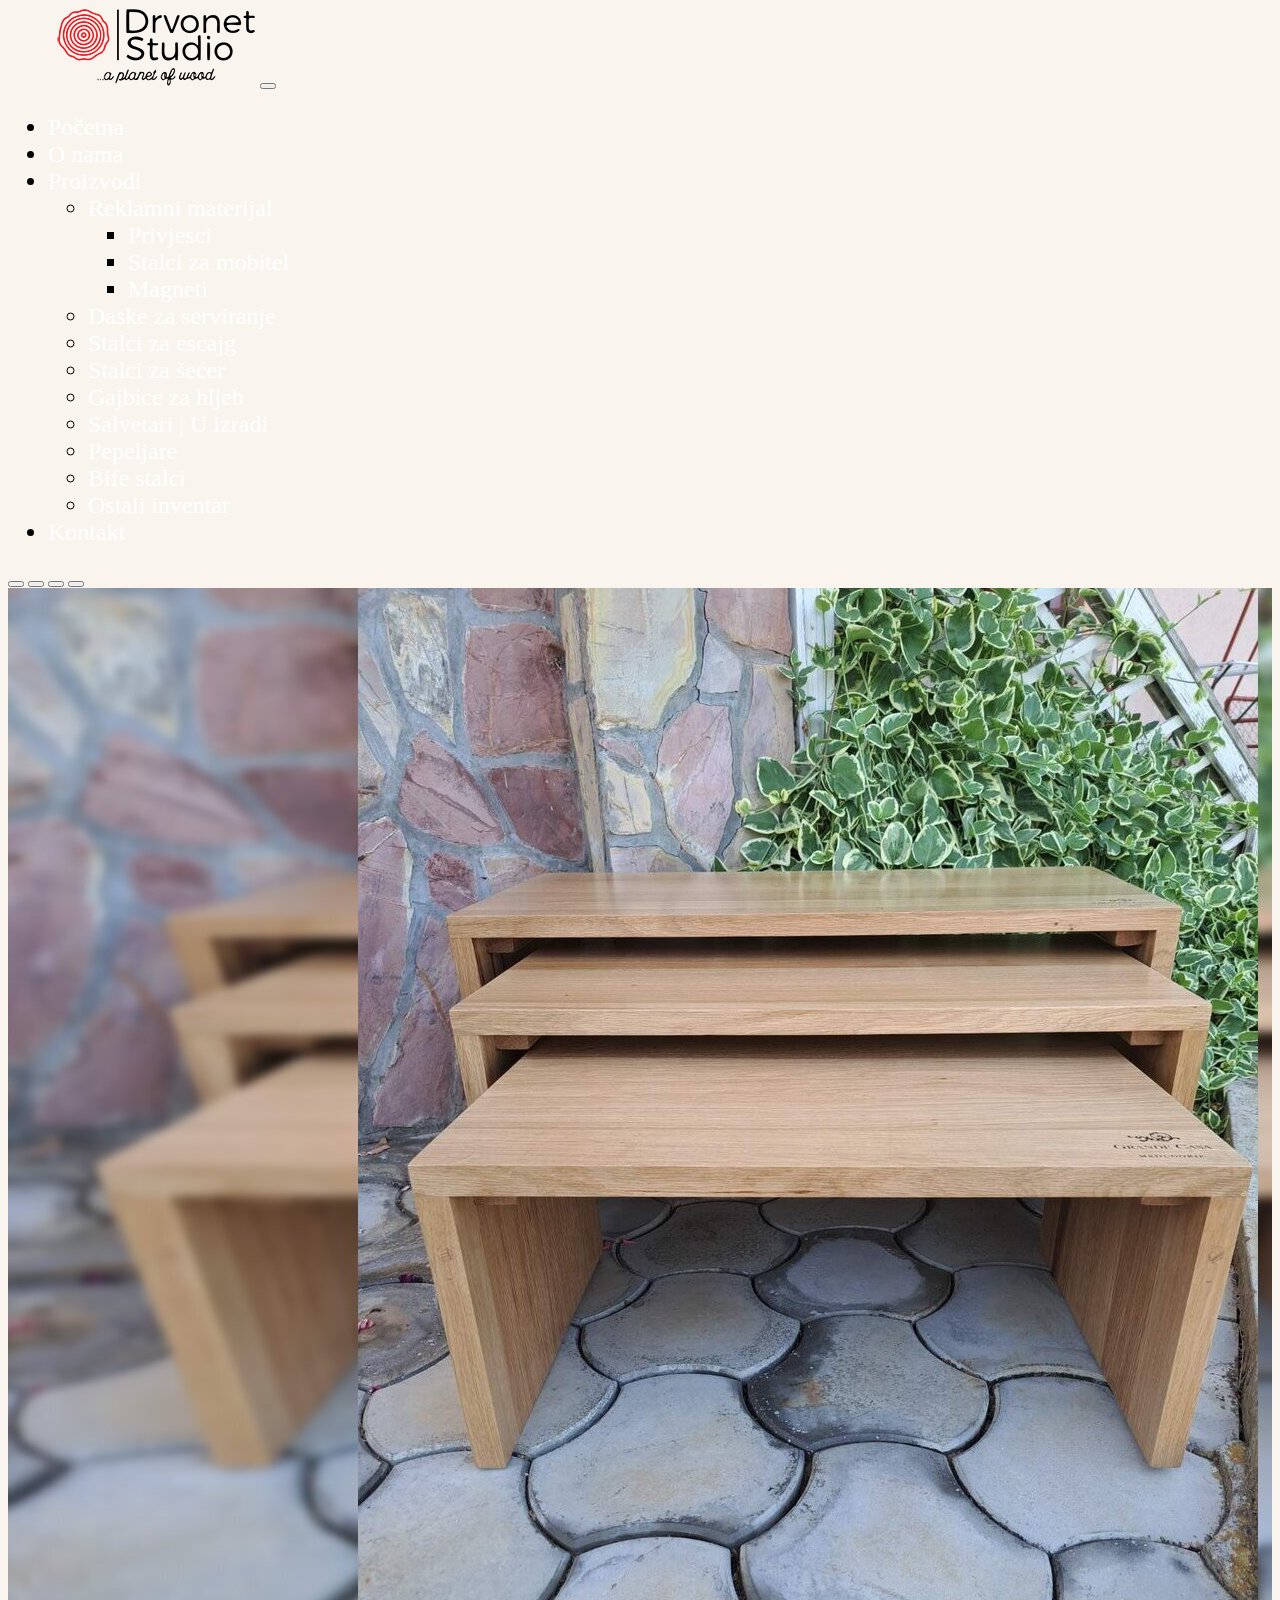
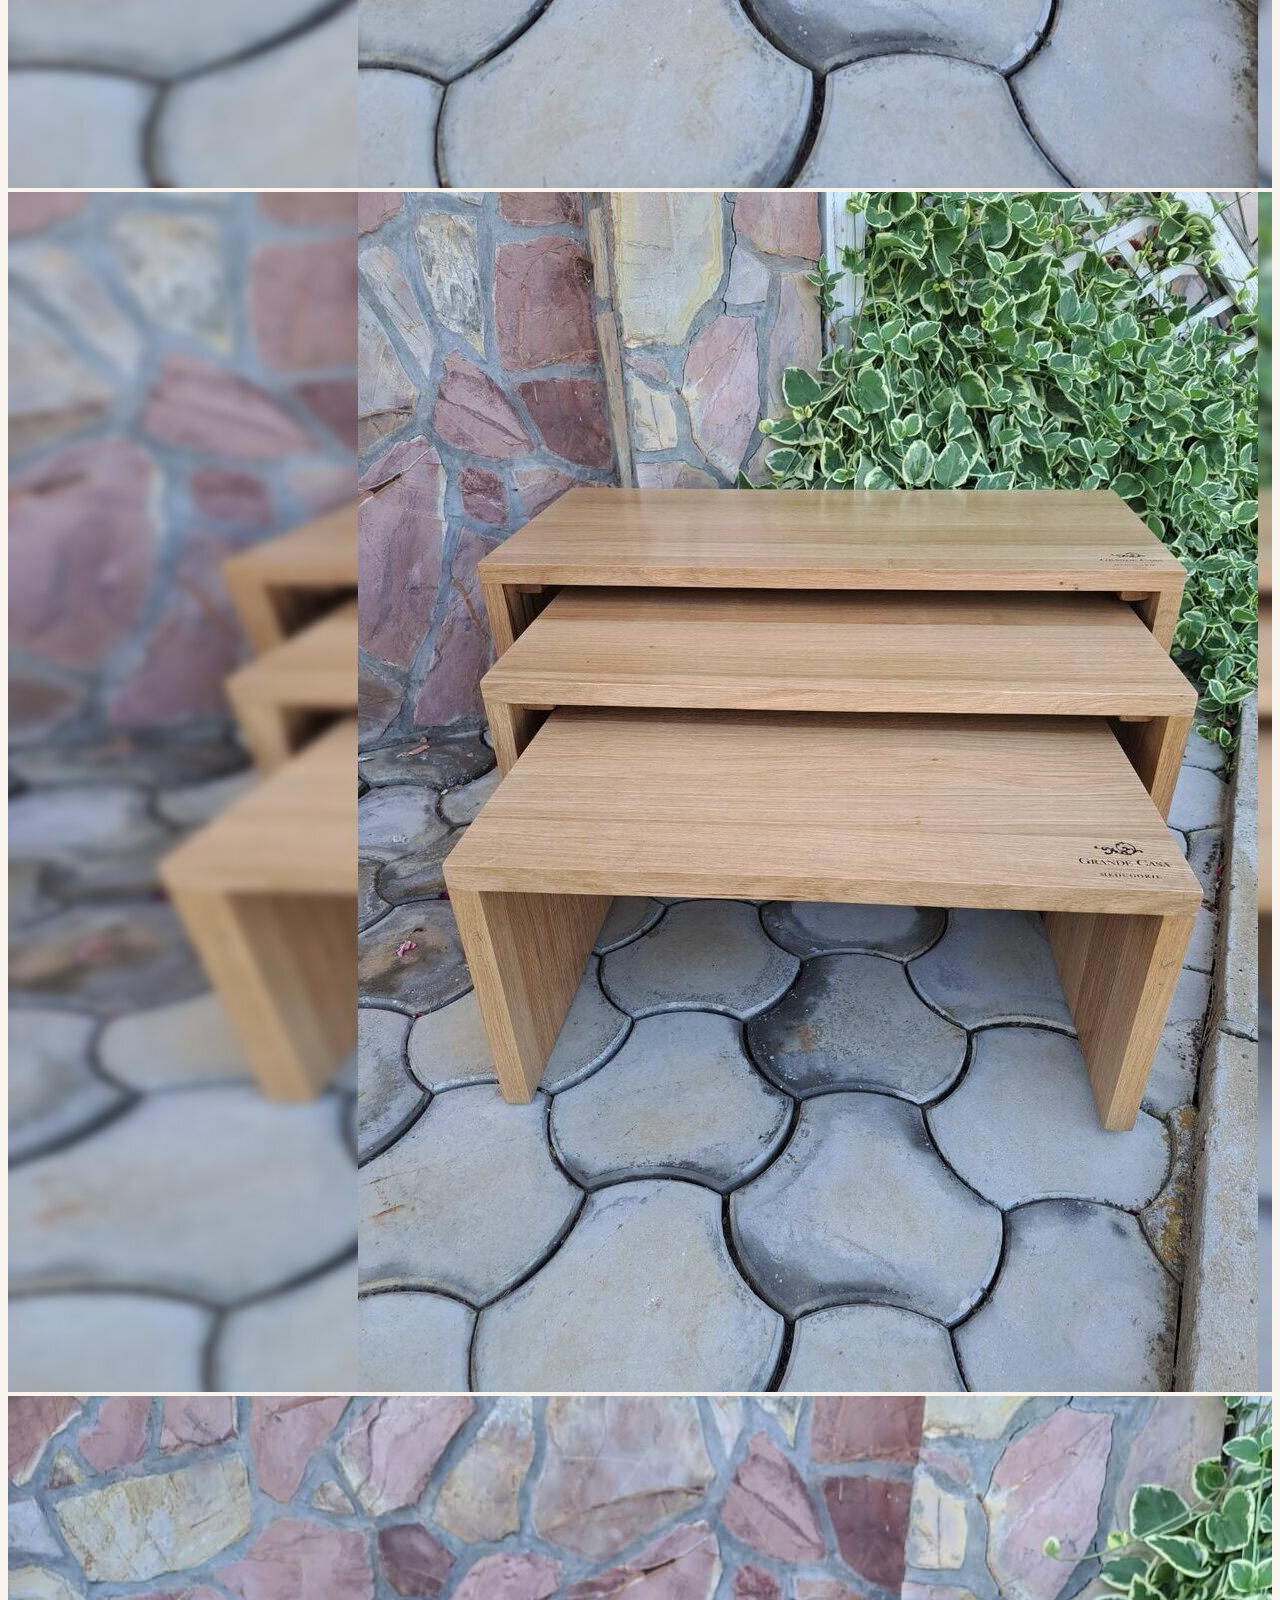
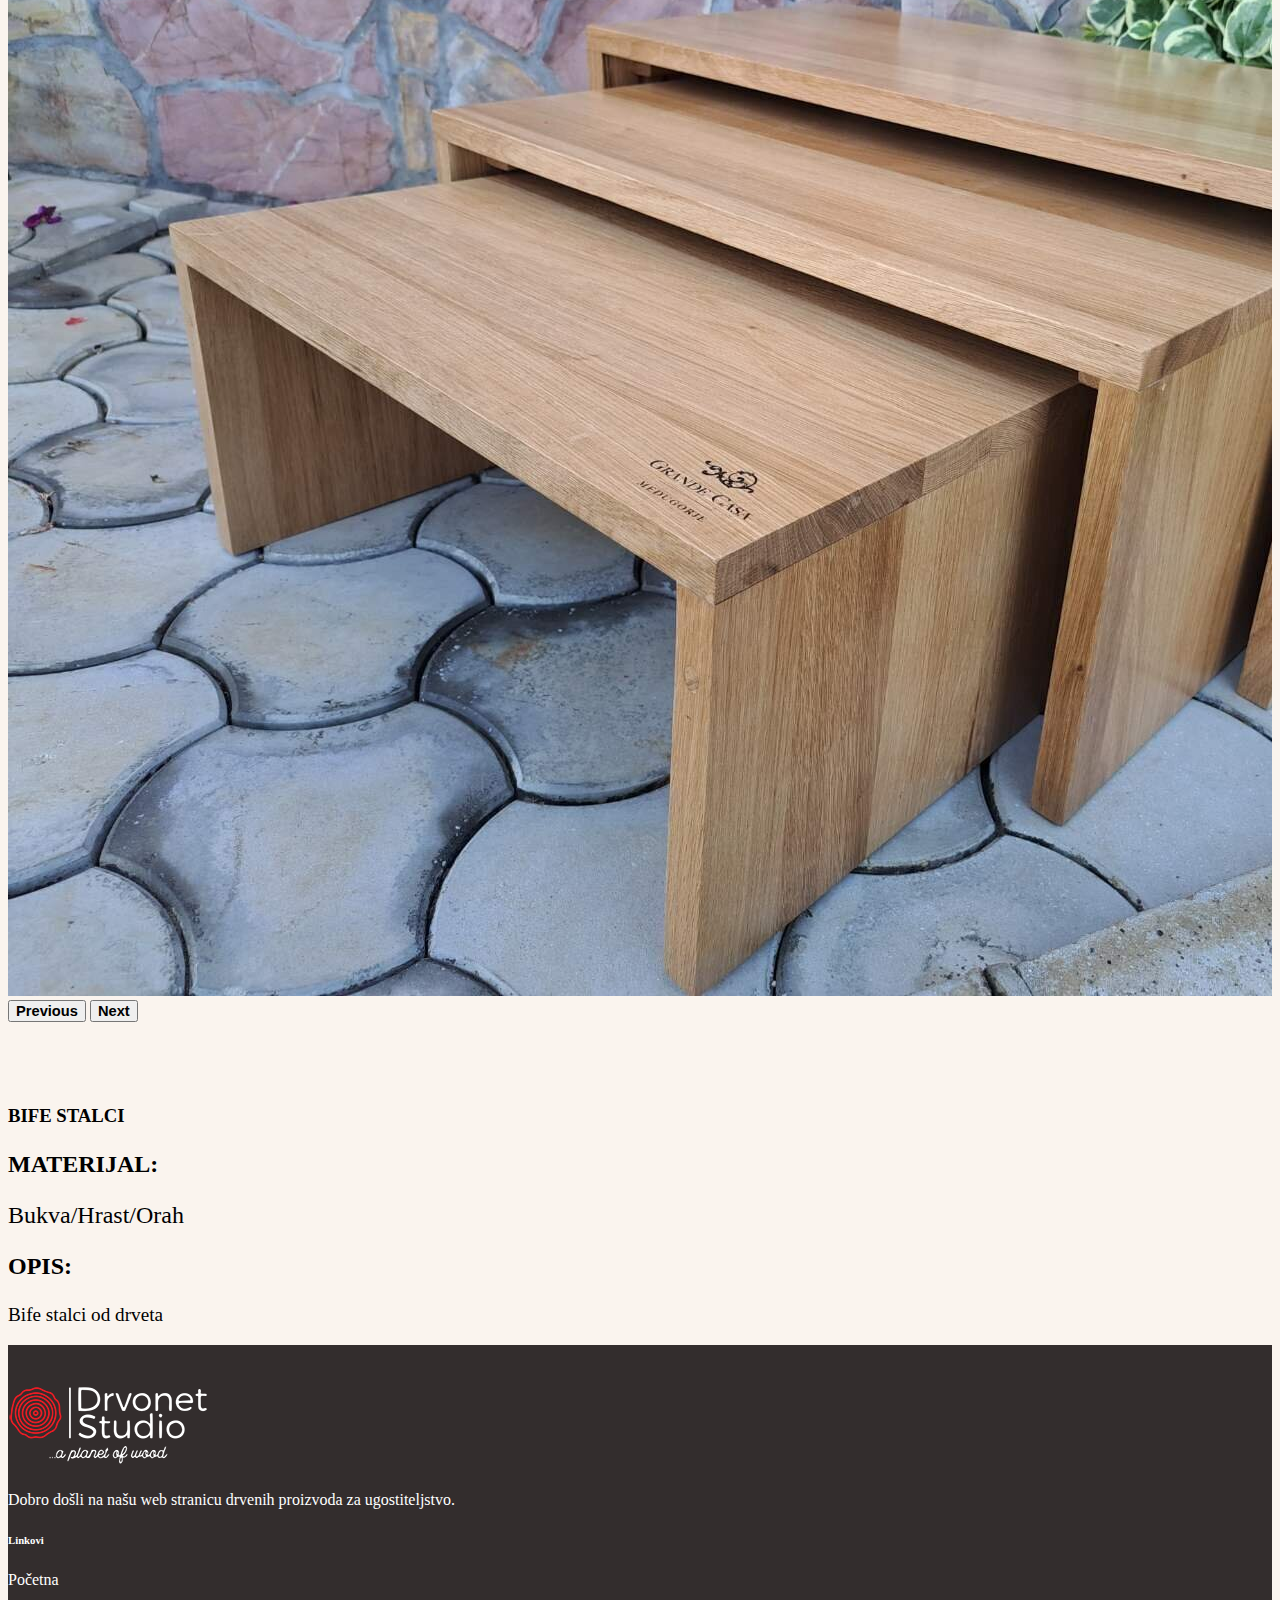
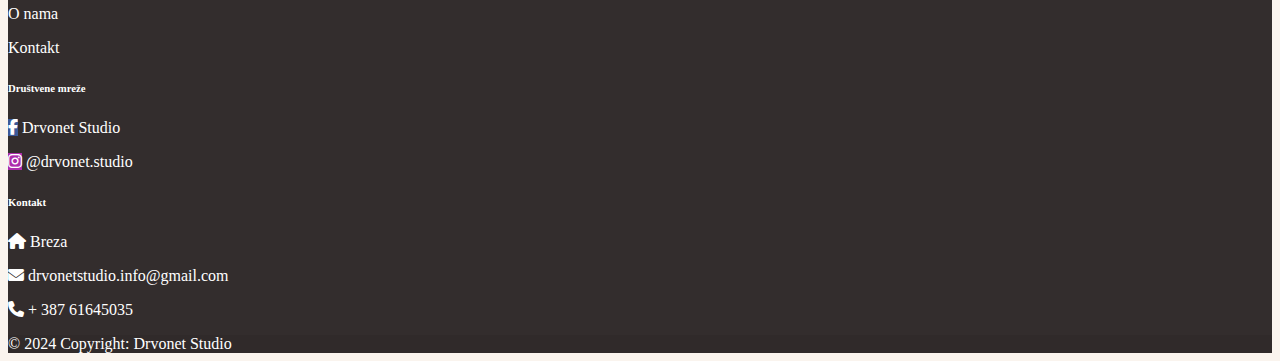
==== bifestalci.html @ 1692c9a7 "pages added,img,css final changes!" ====
<!DOCTYPE html>
<html lang="en">
<head>
    <meta charset="UTF-8">
    <meta name="viewport" content="width=device-width, initial-scale=1.0">
    <title>Proizvodi-Daske za serviranje</title>
    <link rel="icon" type="image/x-icon" href="images/logo & background/Head icon.png">
    <link href="https://cdn.jsdelivr.net/npm/bootstrap@5.3.2/dist/css/bootstrap.min.css" rel="stylesheet" integrity="sha384-T3c6CoIi6uLrA9TneNEoa7RxnatzjcDSCmG1MXxSR1GAsXEV/Dwwykc2MPK8M2HN" crossorigin="anonymous">
    <link rel="stylesheet" href="https://cdnjs.cloudflare.com/ajax/libs/font-awesome/6.5.1/css/all.min.css">
    <link rel="stylesheet" href="css/style.css">
</head>
<body>

    

     <!--  navbar    --> 
  <header>
   
    <nav class="navbar navbar-expand-sm navbar tekst">
      <div class="container-fluid">
        <a class="navbar-brand" href="#"><img class="logo" src="images/logo & background/DRVONET1-LOGO (1).png" alt="logo"></a>
        <button class="navbar-toggler" type="button" data-bs-toggle="collapse" data-bs-target="#navbarNavDropdown" aria-controls="navbarNavDropdown" aria-expanded="false" aria-label="Toggle navigation">
          <span class="navbar-toggler-icon"></span>
        </button>
        <div class="collapse navbar-collapse tekst-navbar razmak" id="navbarNavDropdown">
          <ul class="navbar-nav ms-auto">
            <li class="nav-item">
              <a class="nav-link" aria-current="page" href="index.html">Početna</a>
            </li>
            <li class="nav-item">
              <a class="nav-link" href="onama.html">O nama</a>
            </li>
            <li class="nav-item dropdown">
              <a class="nav-link active dropdown-toggle" data-bs-auto-close="outside" href="#" role="button" data-bs-toggle="dropdown" aria-expanded="false">
                Proizvodi
              </a>
              <ul class="dropdown-menu">
                <li class="dropstart"><a class="dropdown-item dropdown-toggle navbar-droplinks" data-bs-toggle="dropdown" href="#">Reklamni materijal</a>
                  <ul class="dropdown-menu">
                    <li><a class="dropdown-item navbar-droplinks" href="./privjesci.html">Privjesci</a></li>
                    <li><a class="dropdown-item navbar-droplinks" href="stalcizamobitel.html">Stalci za mobitel</a></li>
                    <li><a class="dropdown-item navbar-droplinks" href="magneti.html">Magneti</a></li>
                  </ul>
              </li>  
                <li><a class="dropdown-item navbar-droplinks" href="daskezaserviranje.html">Daske za serviranje</a>
                <li><a class="dropdown-item navbar-droplinks" href="stalcizaescajg.html">Stalci za escajg</a></li>
                <li><a class="dropdown-item navbar-droplinks" href="stalcizasecer.html">Stalci za šećer</a></li>
                <li><a class="dropdown-item navbar-droplinks" href="gajbicezahljeb.html">Gajbice za hljeb</a></li>
                <li><a class="dropdown-item navbar-droplinks" href="#">Salvetari | U izradi</a></li>
                <li><a class="dropdown-item navbar-droplinks" href="pepeljare.html">Pepeljare</a></li>
                <li><a class="dropdown-item navbar-droplinks" href="bifestalci.html">Bife stalci</a></li>
                <li><a class="dropdown-item navbar-droplinks" href="#">Ostali inventar</a></li>   
              </ul>
              <li class="nav-item">
                <a class="nav-link" href="kontakt.html">Kontakt</a>
              </li>
              </li>
            </ul>
          </div>
        </div>
      </nav>   
    </header>

    <div class="container mt-5">
        <div class="row">
         
            <div class="col-sm-6">
              <div id="carouselExampleIndicators" class="carousel slide carousel-height">
                <div class="carousel-indicators">
                  <button type="button" data-bs-target="#carouselExampleIndicators" data-bs-slide-to="0" class="active" aria-current="true" aria-label="Slide 1"></button>
                  <button type="button" data-bs-target="#carouselExampleIndicators" data-bs-slide-to="1" aria-label="Slide 2"></button>
                  <button type="button" data-bs-target="#carouselExampleIndicators" data-bs-slide-to="2" aria-label="Slide 3"></button>
                  <button type="button" data-bs-target="#carouselExampleIndicators" data-bs-slide-to="3" aria-label="Slide 0"></button>
                </div>
                <div class="carousel-inner">
                  <div class="carousel-item active">
                    <img src="images/bifestalci/bife1.jpg" class="d-block w-100" alt="bife stalak">
                  </div>
                  <div class="carousel-item">
                    <img src="images/bifestalci/bife2.jpg" class="d-block w-100" alt="bife stalak">
                  </div>
                  <div class="carousel-item">
                    <img src="images/bifestalci/bife3.jpg" class="d-block w-100" alt="bife stalak">
                  </div>
                </div>
                <button class="carousel-control-prev" type="button" data-bs-target="#carouselExampleIndicators" data-bs-slide="prev">
                  <span class="carousel-control-prev-icon" aria-hidden="true"></span>
                  <span class="visually-hidden">Previous</span>
                </button>
                <button class="carousel-control-next" type="button" data-bs-target="#carouselExampleIndicators" data-bs-slide="next">
                  <span class="carousel-control-next-icon" aria-hidden="true"></span>
                  <span class="visually-hidden">Next</span>
                </button>
              </div>
            </div>
            <div class="col-sm-5">
                <h3>BIFE STALCI</h3>
                <p class="text-proizvodi">MATERIJAL:</p>
                <p class="text-proizvodi2">Bukva/Hrast/Orah</p>
                <p class="text-proizvodi">OPIS:</p>
                <p class="opis-proivodi">
                    Bife stalci od drveta

                </p>     
            </div>
        </div>  
        </div> 
        
        <!-- Footer -->
<footer class="footer-boja text-center text-lg-start bg-body-tertiary text-muted">
  <!-- Section: Links  -->
  <section class="">
    <div class="container text-center text-md-start mt-5">
      <!-- Grid row -->
      <div class="row mt-3">
        <!-- Grid column -->
        <div class="col-md-3 col-lg-4 col-xl-3 mx-auto mb-4">
          <!-- Content -->
          <h6 class="text-uppercase fw-bold mb-4">
            <img src="images/logo & background/DRVONET1-LOGO (2).png" alt="logo">
          </h6>
          <p>
            Dobro došli na našu web stranicu drvenih proizvoda za ugostiteljstvo.
          </p>
        </div>
        <!-- Grid column -->
        <div class="col-md-3 col-lg-2 col-xl-2 mx-auto mb-4">
          <!-- Links -->
          <h6 class="text-uppercase fw-bold mb-4">
            Linkovi
          </h6>
          <p>
            <a href="index.html" class="text-reset">Početna</a>
          </p>
          <p>
            <a href="onama.html" class="text-reset">O nama</a>
          </p>
          <p>
            <a href="kontakt.html" class="text-reset">Kontakt</a>
          </p>
        </div>
        <!-- Grid column -->
        <!-- Grid column -->
         <div class="col-md-3 col-lg-2 col-xl-2 mx-auto mb-4">
          <!-- Links -->
          <h6 class="text-uppercase fw-bold mb-4">
            Društvene mreže
          </h6>
          <p>
            <a data-mdb-ripple-init
            class="btn text-white btn-floating m-1"
            style="background-color: #3b5998;"
            href="https://www.facebook.com/drvonet.studio/" target="_blank"
            role="button"
            ><i class="fab fa-facebook-f fa-1x"></i
          ></a>
          Drvonet Studio
          </p>
          <p>
            <a 
            data-mdb-ripple-init
            class="btn text-white btn-floating m-1"
            style="background-color: #ac2bac;"
            href="https://www.instagram.com/drvonet.studio/" target="_blank"
            role="button"
            ><i class="fab fa-instagram fa-1x"></i
          ></a>
          @drvonet.studio
          </p>
        </div>
        <!-- Grid column -->
        <!-- Grid column -->
        <div class="col-md-4 col-lg-3 col-xl-3 mx-auto mb-md-0 mb-4">
          <!-- Links -->
          <h6 class="text-uppercase fw-bold mb-4">Kontakt</h6>
          <p><i class="fas fa-home me-3"></i> Breza</p>
          <p>
            <i class="fas fa-envelope me-3"></i>
            drvonetstudio.info@gmail.com
          </p>
          <p><i class="fas fa-phone me-3"></i> + 387 61645035</p>
        </div>
        <!-- Grid column -->
      </div>
      <!-- Grid row -->
    </div>
  </section>
  <!-- Section: Links  -->
  <!-- Copyright -->
  <div class="text-center p-4" style="background-color: rgba(0, 0, 0, 0.05);">
    © 2024 Copyright:
    <a class="text-reset fw-bold">Drvonet Studio</a>
  </div>
  <!-- Copyright -->
</footer>
<!-- Footer -->
        
        
        

     
        
        

  
  
  


   

    <script src="https://cdn.jsdelivr.net/npm/bootstrap@5.3.2/dist/js/bootstrap.bundle.min.js" integrity="sha384-C6RzsynM9kWDrMNeT87bh95OGNyZPhcTNXj1NW7RuBCsyN/o0jlpcV8Qyq46cDfL" crossorigin="anonymous">
    </script>   
</body>
</html>
---- css/style.css ----
.carousel-height {
    height: 100%;
}


a {
    text-decoration: none;
    color: #fff;
}

span {
    font-weight: 900;
    font-size: 1.1em;
}

.btn a:hover {
    color: black;
}





.contact-social {
    display: flex;
    align-items: center;
    justify-content: center;
}

.contact-social p {
    padding: 1rem;
}


.contact-text {
    font-family: Cambria, Cochin, Georgia, Times, 'Times New Roman', serif;
    font-weight: 300;
    text-align: center;
    font-size: 1.3em;
}

.contact-text a {
    text-decoration: none;
    color: #332D2D;
}

.contact-text a:hover {
    color: #fff;
    transition: 0.5s;
}

.contact-heading {
    text-transform: uppercase;
    font-family: Cambria, Cochin, Georgia, Times, 'Times New Roman', serif;
    font-weight: 800;
    text-align: center;
    padding-top: 5em;
    padding-bottom: 1em;
    font-size: 2.5em;
}

.contact-heading-2 {
    text-transform: uppercase;
    font-family: Cambria, Cochin, Georgia, Times, 'Times New Roman', serif;
    font-weight: 800;
    text-align: center;
    font-size: 1.2em;
    padding-bottom: 2em;
    padding-top: 2em;
}



.slika-proizvodi {
    padding-top: 8em;
}


.text-proizvodi {
    font-size: 1.5em;
    font-weight: bold;
}

.opis-proivodi {
    font-size: 1.2em;
}

.text-proizvodi2 {
    font-size: 1.5em;
    
}

.footer-boja {
    background-color:#332D2D!important;
    color: white!important;
    padding-top: 1em;
}


.carousel {
    height: 100%;
    overflow: hidden;
    padding-bottom: 4em; 
}


.body-onama {
    background-color: #faf4ee;
}


body {
    font-family: Cambria, Cochin, Georgia, Times, 'Times New Roman', serif;
    font-weight: 100;
    font-style: normal;
    background-color: #faf4ee;
  }



.navbar-droplinks:active {
    background-color: #fff;
    color: black;
}


.faq-text {
    color: #fff;
}



.navbar-scroll {
    background-color: #faf4ee;
    transition: 0.7s;
}

.navbar-scroll .nav-item .nav-link {
    color: black;
    
}



.navbar-brand {
    padding-left: 3em;
    
}

.slika-pozadina {
   position: relative;
}


.text-pozadina  {
    position: absolute;
    top: 40%;
    bottom: 25%;
    left: 25%;
    right: 25%;
    text-align: center;
    color: white;   
}

.text-pozadina-proizvodi  {
    position: absolute;
    top: 20%;
    bottom: 25%;
    left: 25%;
    right: 25%;
    text-align: center;
    color: black;
    text-transform: uppercase;   
}


.text-pozadina h1 {
    font-size: 4em;
    font-weight: bold;
    margin-bottom: 5px;
}


.slika-pozadina img {
    width: 100%;
    height: 100vh;
    object-fit: cover;

    
}



.tekst-navbar {
    font-size: 1.5em;
}



.razmak {
    padding-right: 3em;
}


.slika-ponuda {
    width: 250px;
    height: 250px;
}


.onama-tekst {
    width: 100%;
    padding-right: 20%;
    text-align: justify;
}






@media (max-width: 576px) {
    .dropdown-item::before {
        transform: rotate(-90deg);
    }

    .logo {
        color: white;
    }

    .navbar-brand {
        padding: 0;
    } 
}

@media (min-width: 768px) and (max-widht: 991px) {
    .right i {
        top: -52px;
        transform: rotate(90deg);
        left: 50%;
    }
}

@media (max-width: 767px) {
    .left{
        padding: 90px 15px;
        text-align: center;
    }
    .left h2 {
        font-size: 25px;
    }
    .right{
        padding: 25px;
    }
    .right i {
        top: -52px;
        transform: rotate(90deg);
        left: 45%;
    }
    .right button {
        width: 150px;
        padding: 12px 0;
    }

    .form-area {
        padding-top: 30%;
    }



}

@media (max-width: 574px) {
    #navbarNavDropdown {
        background-color: #faf4ee;
    
    }

    .nav-link {
        color: black;
    }

    .nav-link:hover {
        color: black;
    }

    .nav-link:visited {
        color: black;
    }



    .text-pozadina h1 {
        font-size: 3em;
    }

    }


    @media (max-width: 300px) {
        .text-pozadina h1 {
            font-size: 2.1em;
        }
    }
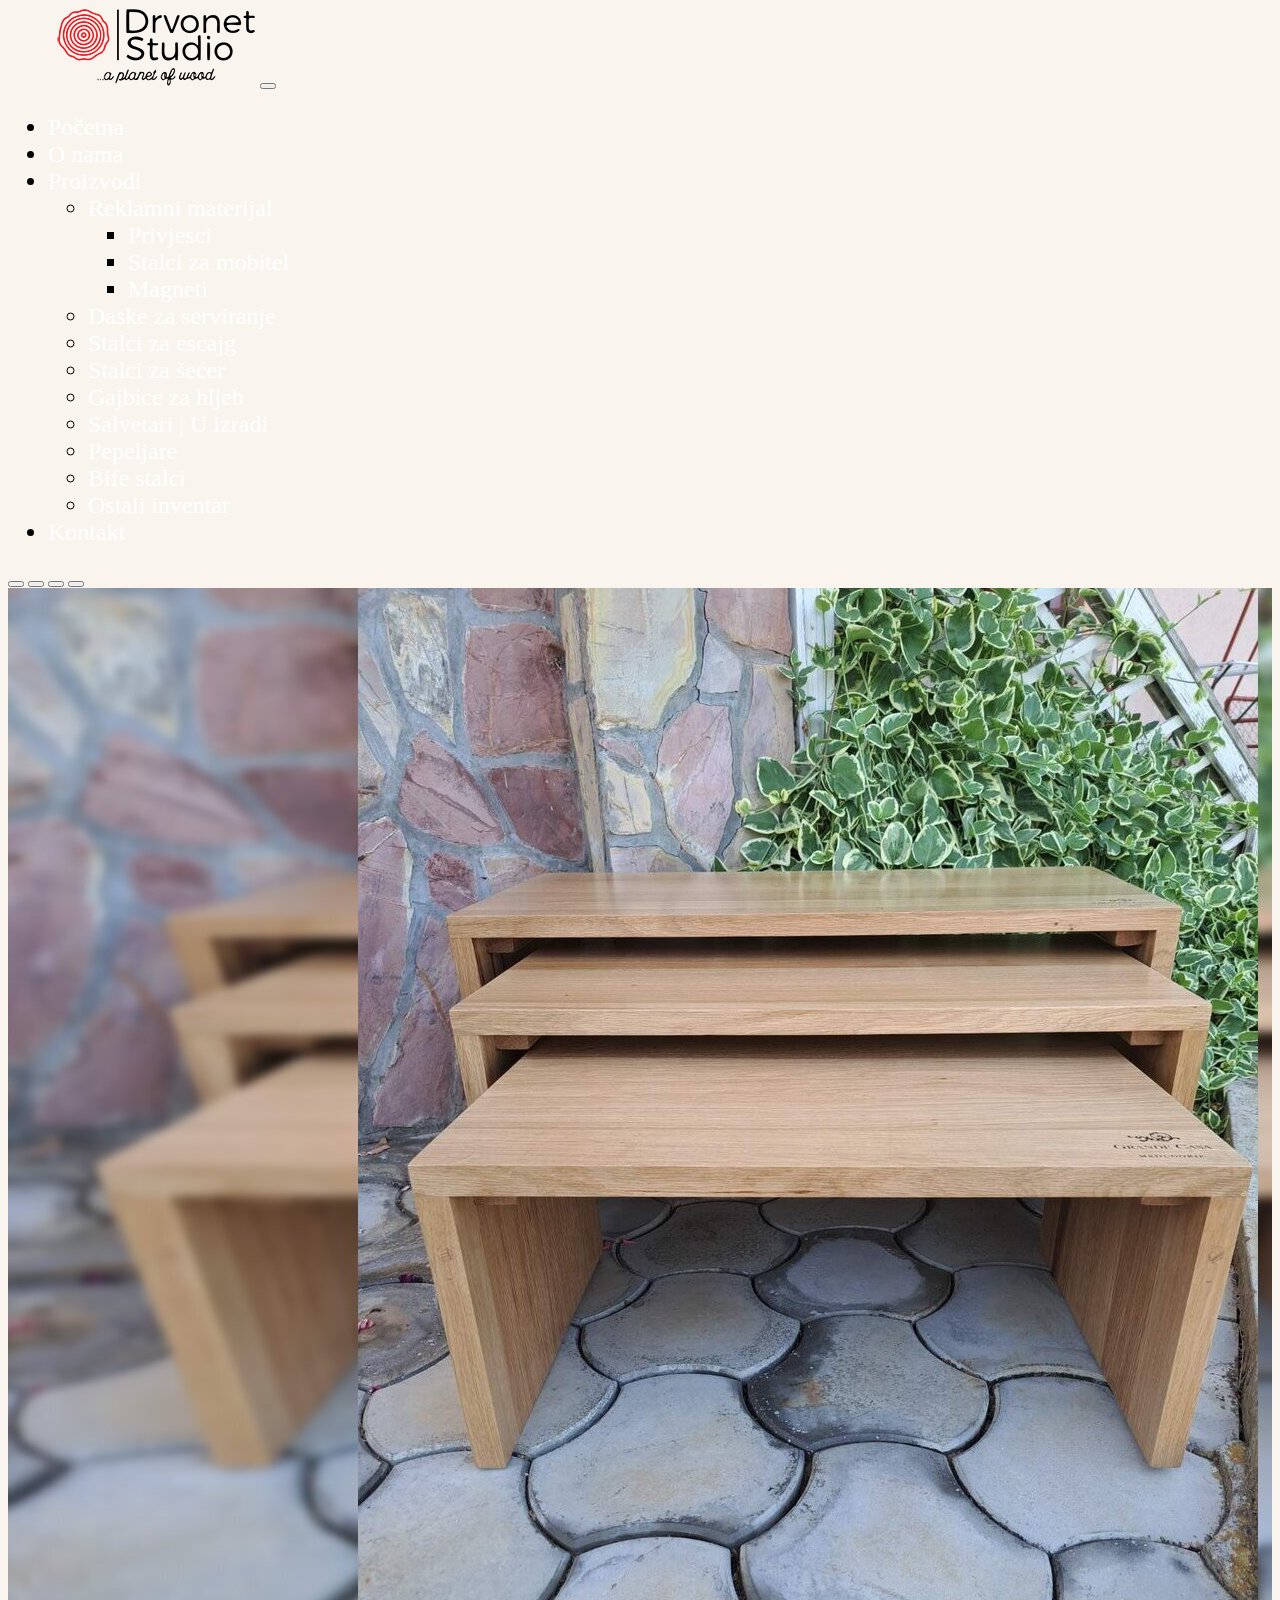
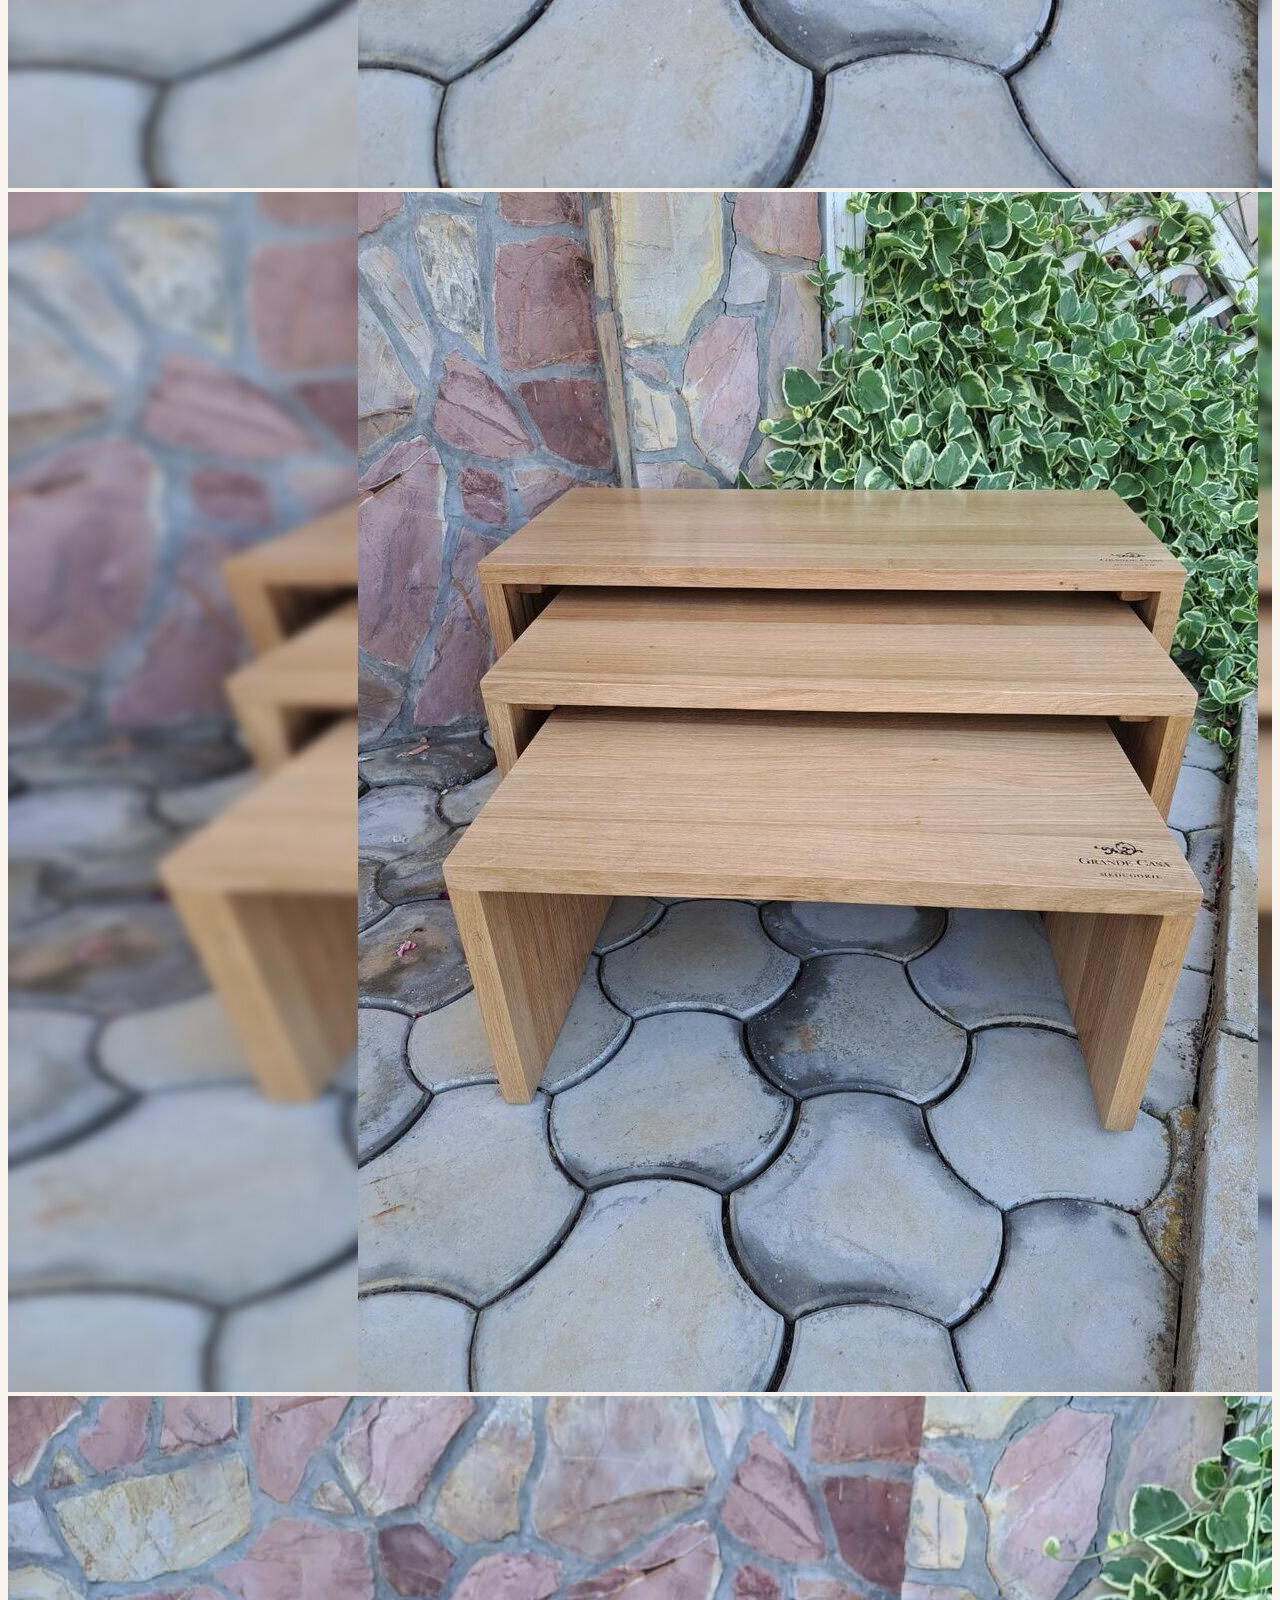
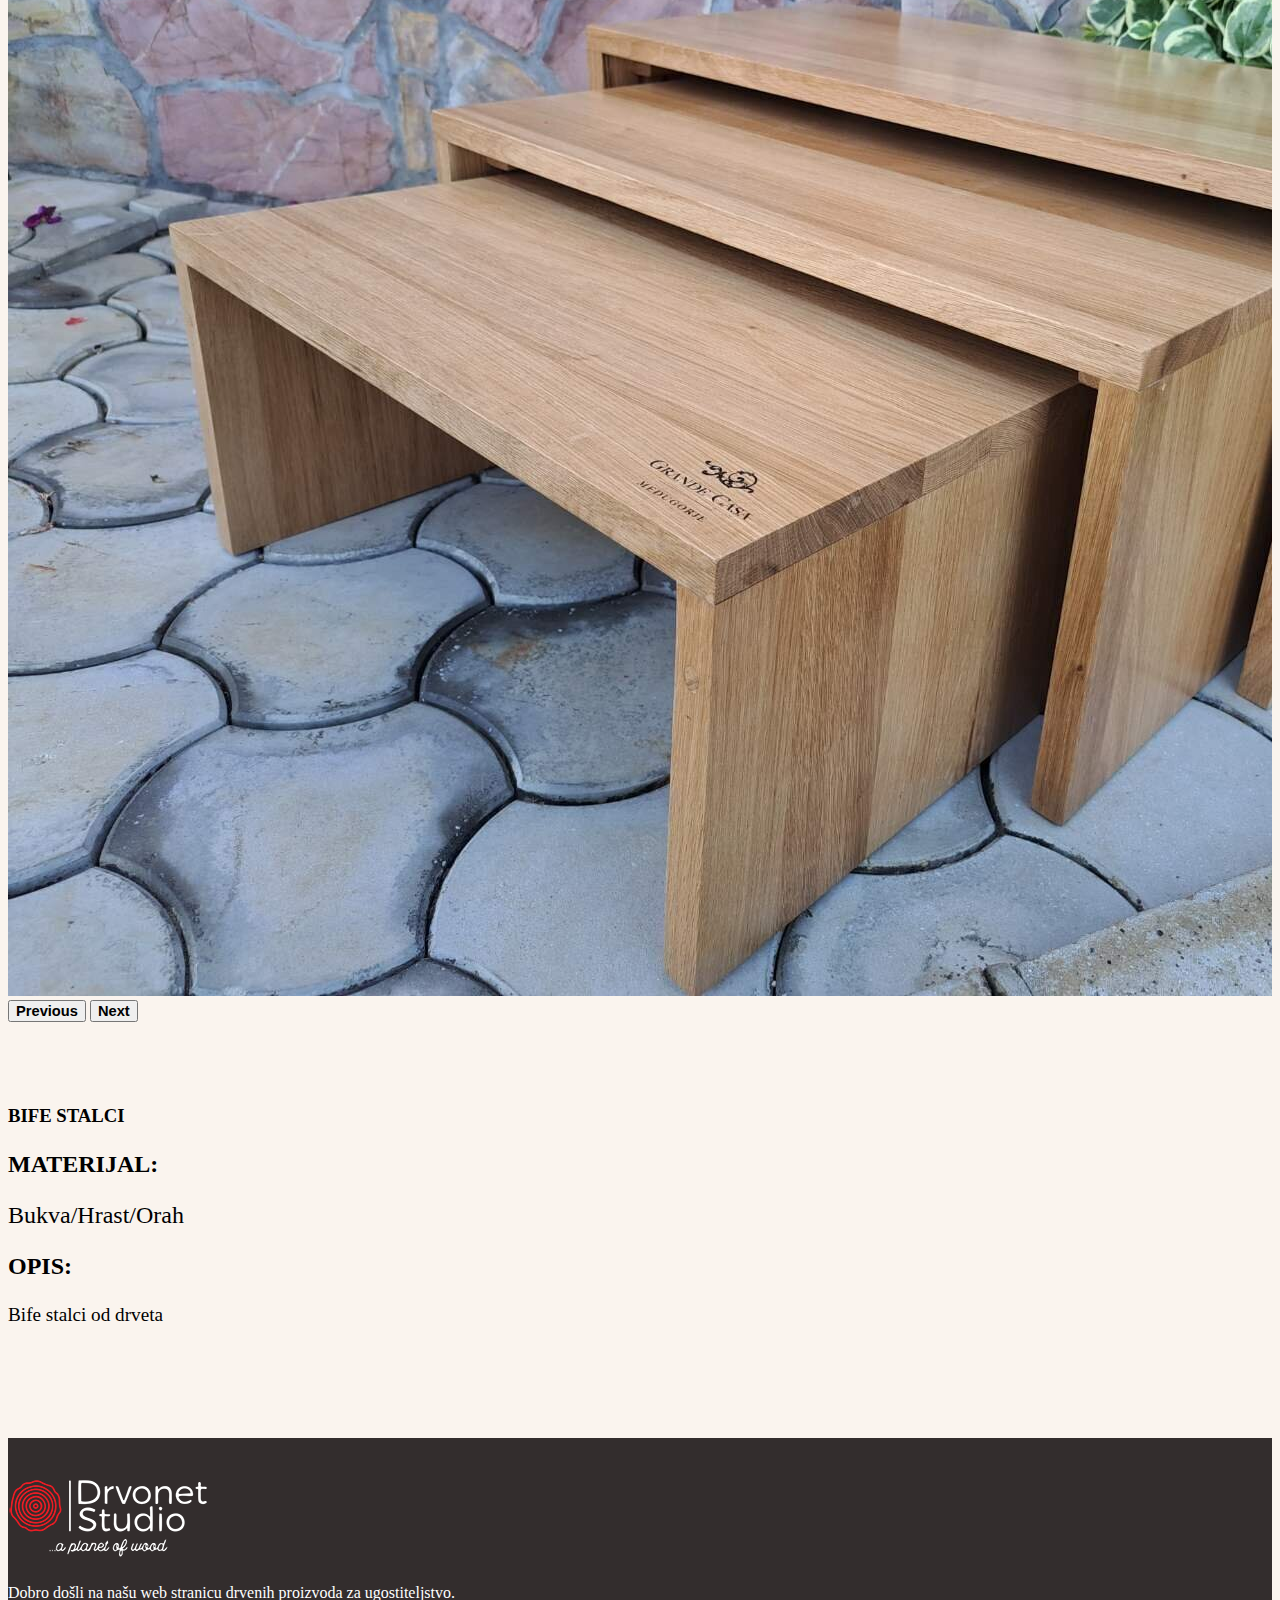
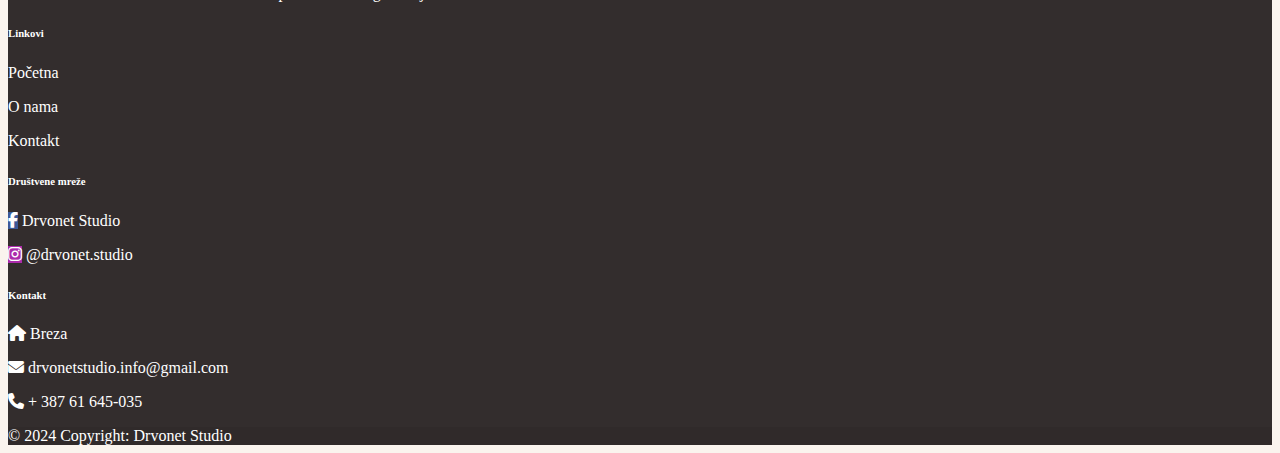
==== commit 85a673d7: "footer fix" ====
--- a/bifestalci.html
+++ b/bifestalci.html
@@ -178,7 +178,7 @@
             <i class="fas fa-envelope me-3"></i>
             drvonetstudio.info@gmail.com
           </p>
-          <p><i class="fas fa-phone me-3"></i> + 387 61645035</p>
+          <p><i class="fas fa-phone me-3"></i> + 387 61 645-035</p>
         </div>
         <!-- Grid column -->
       </div>
--- a/css/style.css
+++ b/css/style.css
@@ -20,6 +20,11 @@
 
 .btn a:hover {
     color: black;
+}
+
+
+footer {
+    margin-top: 7em;
 }
 
 
@@ -33,7 +38,7 @@
 }
 
 .contact-social p {
-    padding: 1rem;
+    padding-right: 1rem;
 }
 
 
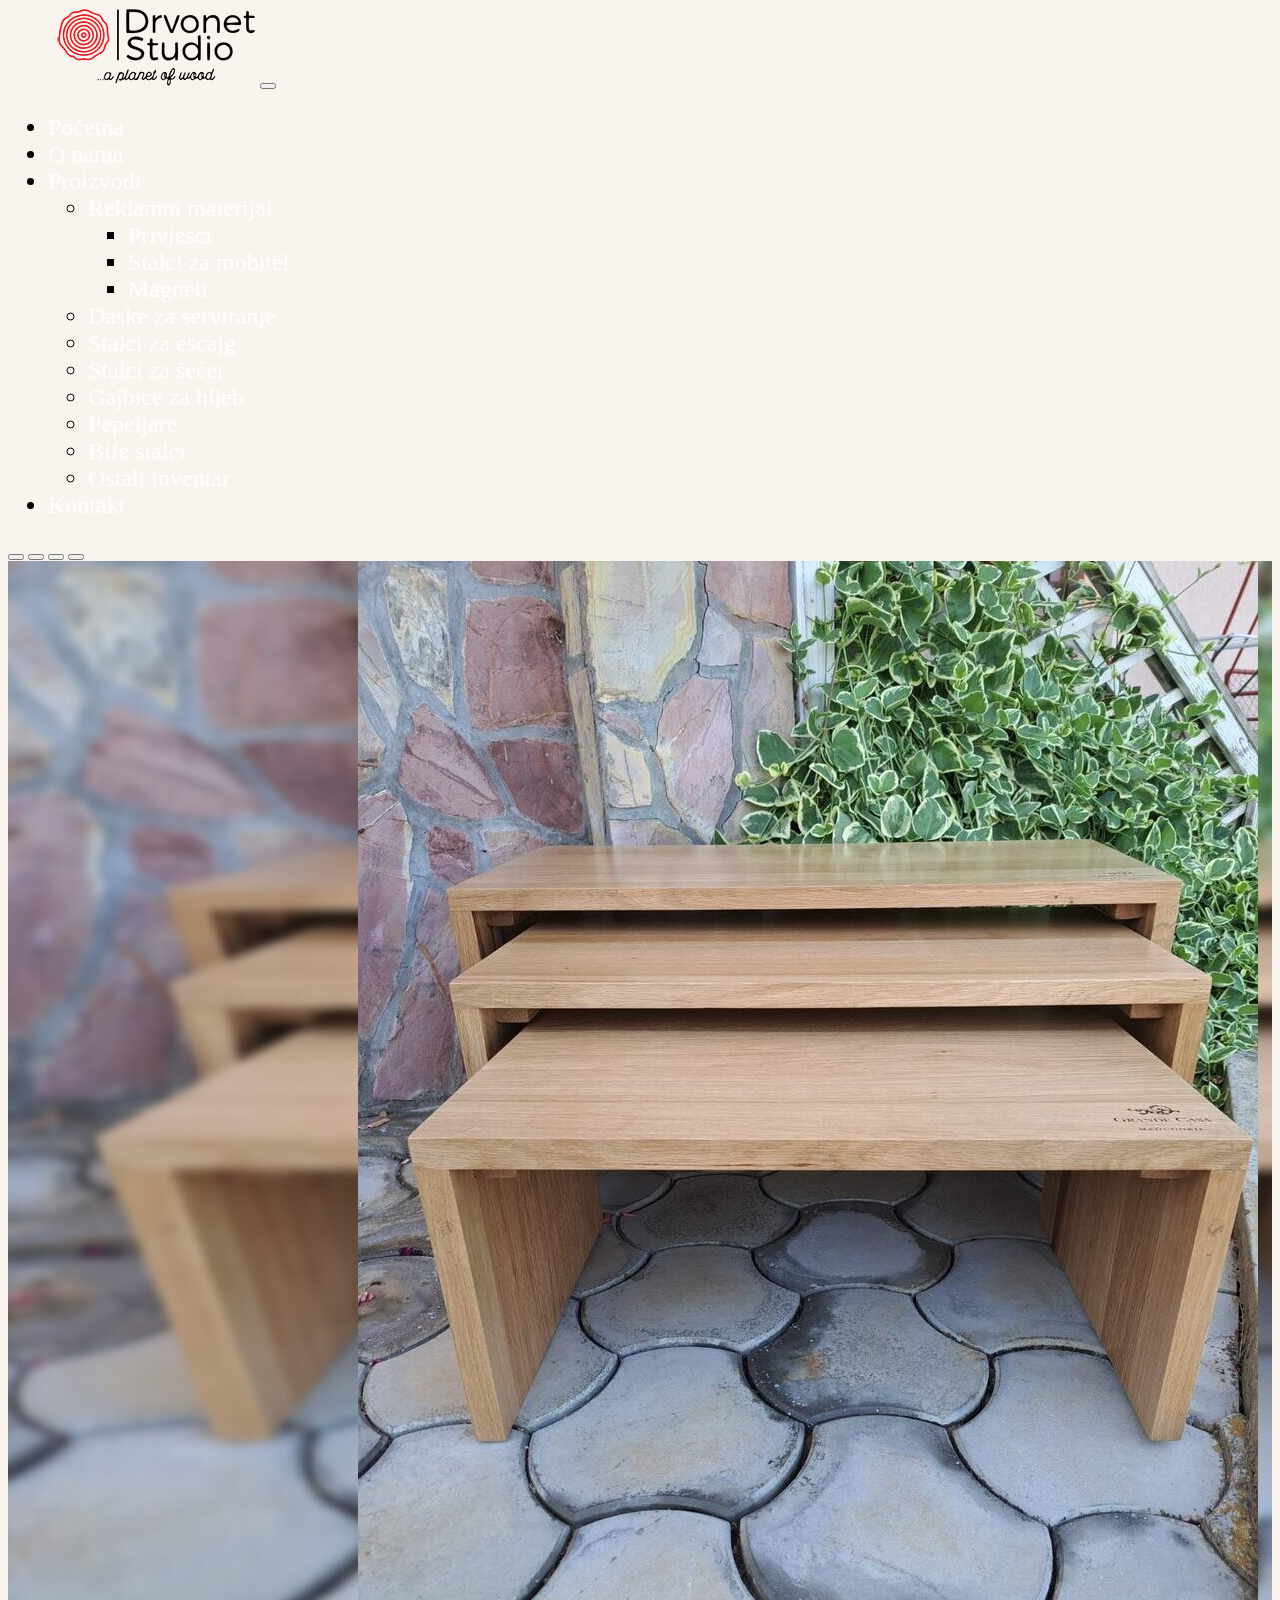
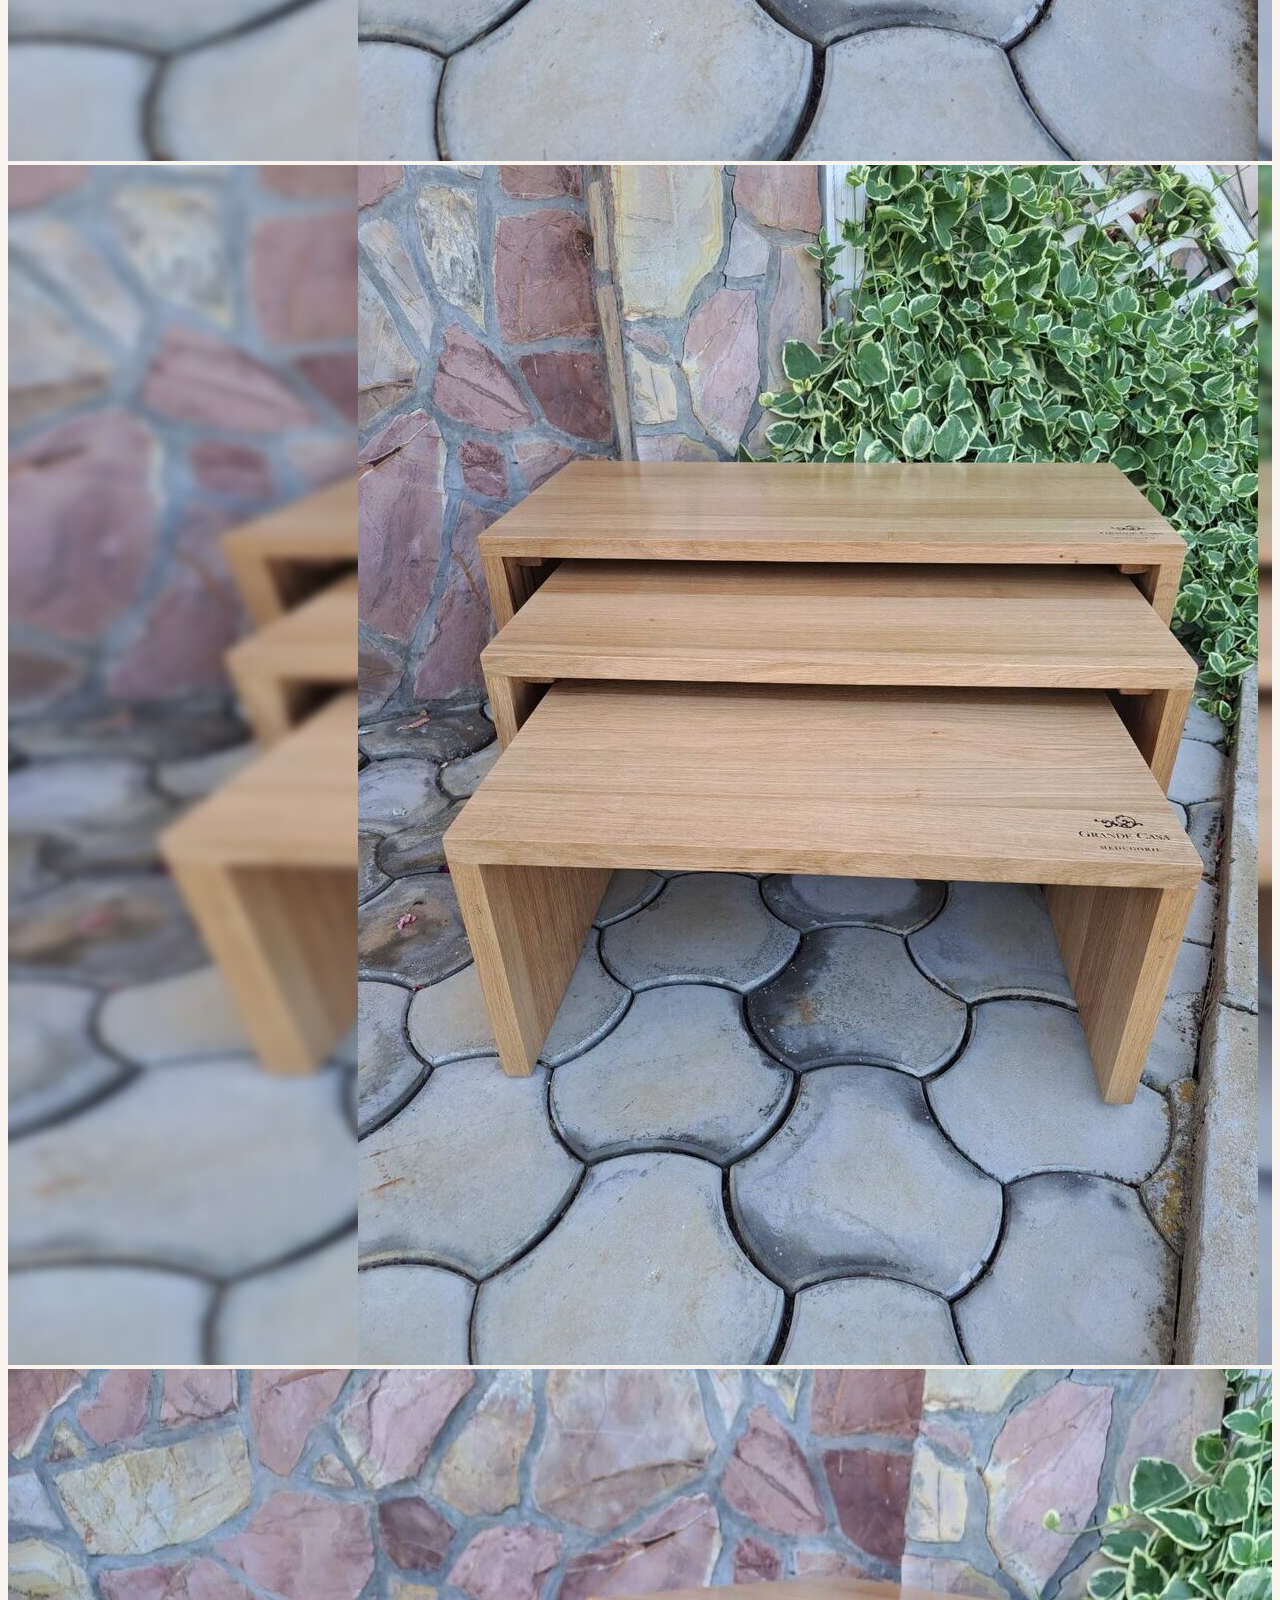
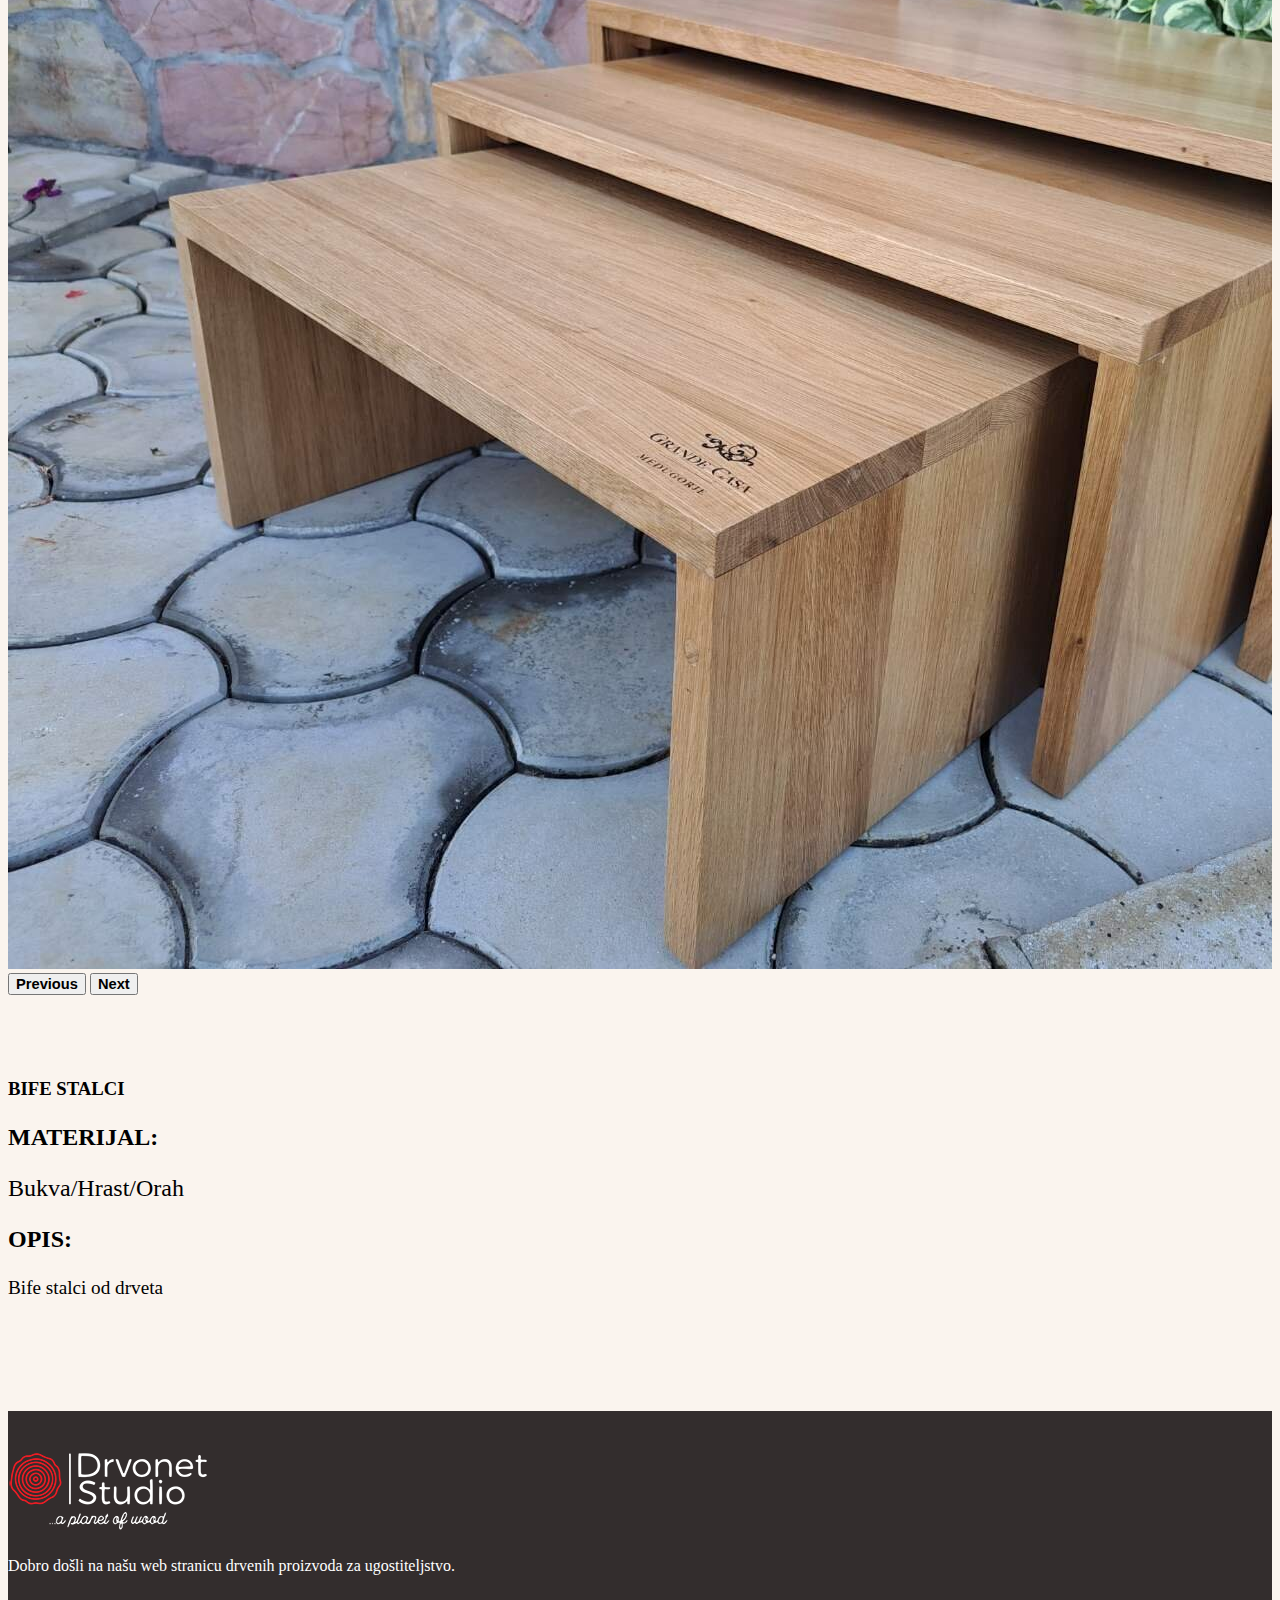
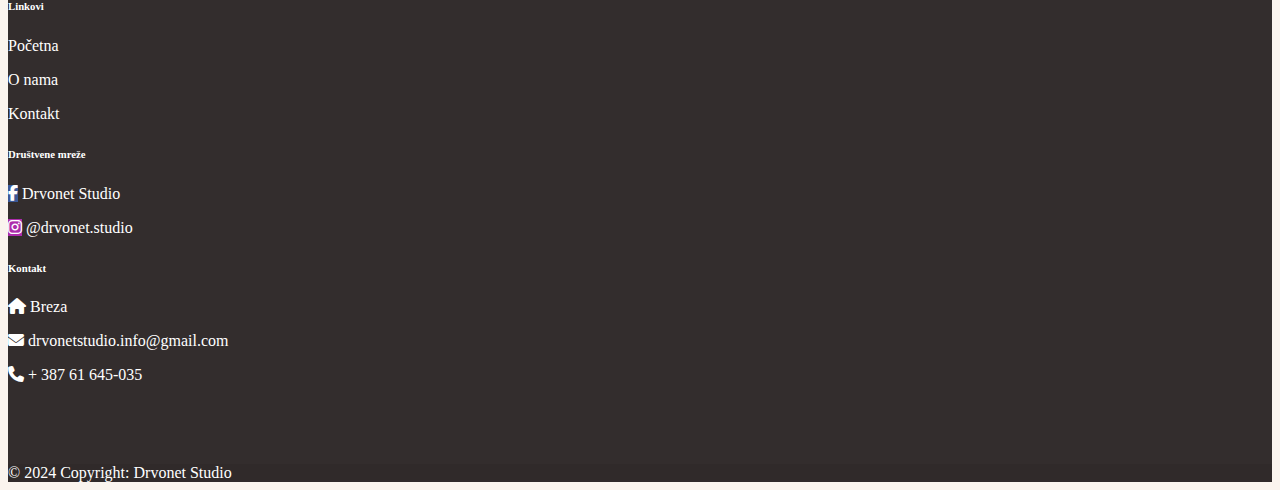
==== commit f4b6b019: "changes 19.6" ====
--- a/bifestalci.html
+++ b/bifestalci.html
@@ -4,10 +4,10 @@
     <meta charset="UTF-8">
     <meta name="viewport" content="width=device-width, initial-scale=1.0">
     <title>Proizvodi-Daske za serviranje</title>
-    <link rel="icon" type="image/x-icon" href="images/logo & background/Head icon.png">
+    <link rel="icon" type="image/x-icon" href="Head icon.png">
     <link href="https://cdn.jsdelivr.net/npm/bootstrap@5.3.2/dist/css/bootstrap.min.css" rel="stylesheet" integrity="sha384-T3c6CoIi6uLrA9TneNEoa7RxnatzjcDSCmG1MXxSR1GAsXEV/Dwwykc2MPK8M2HN" crossorigin="anonymous">
     <link rel="stylesheet" href="https://cdnjs.cloudflare.com/ajax/libs/font-awesome/6.5.1/css/all.min.css">
-    <link rel="stylesheet" href="css/style.css">
+    <link rel="stylesheet" href="style.css">
 </head>
 <body>
 
@@ -18,7 +18,7 @@
    
     <nav class="navbar navbar-expand-sm navbar tekst">
       <div class="container-fluid">
-        <a class="navbar-brand" href="#"><img class="logo" src="images/logo & background/DRVONET1-LOGO (1).png" alt="logo"></a>
+        <a class="navbar-brand" href="index.html"><img class="logo" src="DRVONET1-LOGO (1).png" alt="logo"></a>
         <button class="navbar-toggler" type="button" data-bs-toggle="collapse" data-bs-target="#navbarNavDropdown" aria-controls="navbarNavDropdown" aria-expanded="false" aria-label="Toggle navigation">
           <span class="navbar-toggler-icon"></span>
         </button>
@@ -46,7 +46,6 @@
                 <li><a class="dropdown-item navbar-droplinks" href="stalcizaescajg.html">Stalci za escajg</a></li>
                 <li><a class="dropdown-item navbar-droplinks" href="stalcizasecer.html">Stalci za šećer</a></li>
                 <li><a class="dropdown-item navbar-droplinks" href="gajbicezahljeb.html">Gajbice za hljeb</a></li>
-                <li><a class="dropdown-item navbar-droplinks" href="#">Salvetari | U izradi</a></li>
                 <li><a class="dropdown-item navbar-droplinks" href="pepeljare.html">Pepeljare</a></li>
                 <li><a class="dropdown-item navbar-droplinks" href="bifestalci.html">Bife stalci</a></li>
                 <li><a class="dropdown-item navbar-droplinks" href="#">Ostali inventar</a></li>   
@@ -74,13 +73,13 @@
                 </div>
                 <div class="carousel-inner">
                   <div class="carousel-item active">
-                    <img src="images/bifestalci/bife1.jpg" class="d-block w-100" alt="bife stalak">
+                    <img src="bife1.jpg" class="d-block w-100" alt="bife stalak">
                   </div>
                   <div class="carousel-item">
-                    <img src="images/bifestalci/bife2.jpg" class="d-block w-100" alt="bife stalak">
+                    <img src="bife2.jpg" class="d-block w-100" alt="bife stalak">
                   </div>
                   <div class="carousel-item">
-                    <img src="images/bifestalci/bife3.jpg" class="d-block w-100" alt="bife stalak">
+                    <img src="bife3.jpg" class="d-block w-100" alt="bife stalak">
                   </div>
                 </div>
                 <button class="carousel-control-prev" type="button" data-bs-target="#carouselExampleIndicators" data-bs-slide="prev">
@@ -117,7 +116,7 @@
         <div class="col-md-3 col-lg-4 col-xl-3 mx-auto mb-4">
           <!-- Content -->
           <h6 class="text-uppercase fw-bold mb-4">
-            <img src="images/logo & background/DRVONET1-LOGO (2).png" alt="logo">
+            <img src="DRVONET1-LOGO (2).png" alt="logo">
           </h6>
           <p>
             Dobro došli na našu web stranicu drvenih proizvoda za ugostiteljstvo.
--- a/style.css
+++ b/style.css
@@ -0,0 +1,368 @@
+.col-md-4 {
+    padding-bottom: 4rem;
+}
+
+
+.carousel-height {
+    height: 100%;
+}
+
+
+a {
+    text-decoration: none;
+    color: #fff;
+}
+
+span {
+    font-weight: 900;
+    font-size: 1.1em;
+}
+
+.btn a:hover {
+    color: black;
+}
+
+
+footer {
+    margin-top: 7em;
+}
+
+
+
+
+
+.contact-social {
+    display: flex;
+    align-items: center;
+    justify-content: center;
+}
+
+.contact-social p {
+    padding-right: 1rem;
+}
+
+
+.contact-text {
+    font-family: Cambria, Cochin, Georgia, Times, 'Times New Roman', serif;
+    font-weight: 300;
+    text-align: center;
+    font-size: 1.3em;
+}
+
+.contact-text a {
+    text-decoration: none;
+    color: #332D2D;
+}
+
+.contact-text a:hover {
+    color: #fff;
+    transition: 0.5s;
+}
+
+.contact-heading {
+    text-transform: uppercase;
+    font-family: Cambria, Cochin, Georgia, Times, 'Times New Roman', serif;
+    font-weight: 800;
+    text-align: center;
+    padding-top: 5em;
+    padding-bottom: 1em;
+    font-size: 2.5em;
+}
+
+.contact-heading-2 {
+    text-transform: uppercase;
+    font-family: Cambria, Cochin, Georgia, Times, 'Times New Roman', serif;
+    font-weight: 800;
+    text-align: center;
+    font-size: 1.2em;
+    padding-bottom: 2em;
+    padding-top: 2em;
+}
+
+
+
+.slika-proizvodi {
+    padding-top: 8em;
+}
+
+
+.text-proizvodi {
+    font-size: 1.5em;
+    font-weight: bold;
+}
+
+.opis-proivodi {
+    font-size: 1.2em;
+}
+
+.text-proizvodi2 {
+    font-size: 1.5em;
+    
+}
+
+.footer-boja {
+    background-color:#332D2D!important;
+    color: white!important;
+    padding-top: 1em;
+}
+
+
+.carousel {
+    height: 100%;
+    overflow: hidden;
+    padding-bottom: 4em; 
+}
+
+
+.body-onama {
+    background-color: #faf4ee;
+}
+
+
+body {
+    font-family: Cambria, Cochin, Georgia, Times, 'Times New Roman', serif;
+    font-weight: 100;
+    font-style: normal;
+    background-color: #faf4ee;
+  }
+
+
+
+.navbar-droplinks:active {
+    background-color: #fff;
+    color: black;
+}
+
+
+.faq-text {
+    color: #fff;
+}
+
+
+
+.navbar-scroll {
+    background-color: #faf4ee;
+    transition: 0.7s;
+}
+
+.navbar-scroll .nav-item .nav-link {
+    color: black;
+    
+}
+
+
+
+.navbar-brand {
+    padding-left: 3em;
+    
+}
+
+.slika-pozadina {
+   position: relative;
+}
+
+.slika-pozadina img {
+    filter: brightness(60%);
+}
+
+
+.text-pozadina  {
+    position: absolute;
+    top: 40%;
+    bottom: 25%;
+    left: 25%;
+    right: 25%;
+    text-align: center;
+    color: white;   
+}
+
+.text-pozadina-proizvodi  {
+    position: absolute;
+    top: 20%;
+    bottom: 25%;
+    left: 25%;
+    right: 25%;
+    text-align: center;
+    color: black;
+    text-transform: uppercase;   
+}
+
+
+.text-pozadina h1 {
+    font-size: 4em;
+    font-weight: bold;
+    margin-bottom: 5px;
+}
+
+
+.slika-pozadina img {
+    width: 100%;
+    height: 100vh;
+    object-fit: cover;
+
+    
+}
+
+
+
+.tekst-navbar {
+    font-size: 1.5em;
+}
+
+
+
+.razmak {
+    padding-right: 3em;
+}
+
+
+.slika-ponuda {
+    width: 250px;
+    height: 250px;
+}
+
+
+.onama-tekst {
+    width: 100%;
+    padding-right: 20%;
+    text-align: justify;
+}
+
+
+
+
+
+
+@media (max-width: 576px) {
+    .dropdown-item::before {
+        transform: rotate(-90deg);
+    }
+
+    .logo {
+        color: white;
+    }
+
+    .navbar-brand {
+        padding: 0;
+    } 
+}
+
+@media (min-width: 768px) and (max-widht: 991px) {
+    .right i {
+        top: -52px;
+        transform: rotate(90deg);
+        left: 50%;
+    }
+}
+
+@media (max-width: 767px) {
+    .left{
+        padding: 90px 15px;
+        text-align: center;
+    }
+    .left h2 {
+        font-size: 25px;
+    }
+    .right{
+        padding: 25px;
+    }
+    .right i {
+        top: -52px;
+        transform: rotate(90deg);
+        left: 45%;
+    }
+    .right button {
+        width: 150px;
+        padding: 12px 0;
+    }
+
+    .form-area {
+        padding-top: 30%;
+    }
+
+
+
+}
+
+@media (max-width: 574px) {
+    #navbarNavDropdown {
+        background-color: #faf4ee;
+    
+    }
+
+    .nav-link {
+        color: black;
+    }
+
+    .nav-link:hover {
+        color: black;
+    }
+
+    .nav-link:visited {
+        color: black;
+    }
+
+    .text-pozadina h1 {
+        font-size: 2.5em;
+        text-align: center;
+        text-indent: -10px;
+
+    }
+
+    .onama-tekst {
+        padding-right: 0;
+        text-align: start;
+        justify-content: center;
+    }
+
+    .contact-text {
+        font-size: 1em;
+    }
+
+    .contact-heading {
+        font-size: 1.7em;
+    }
+
+    .kartice {
+        padding-bottom: 1.3em;
+    }
+
+    .btn-outline-link {
+        font-size: 1.2rem;
+        text-transform: uppercase;
+    }
+
+
+    }
+
+
+    @media (max-width: 300px) {
+        .text-pozadina h1 {
+            font-size: 2.1em;
+            text-align: center;
+            text-indent: -5px;
+        }
+
+        .onama-tekst {
+            padding-right: 0;
+            text-align: start; 
+        }
+
+        .contact-text {
+            font-size: 1em;
+        }
+
+        .kartice {
+            padding-bottom: 1.3em;
+        }
+
+        .btn-outline-link {
+            font-size: 1.2rem;
+            text-transform: uppercase;
+        }
+
+    }
+
+
+
+
